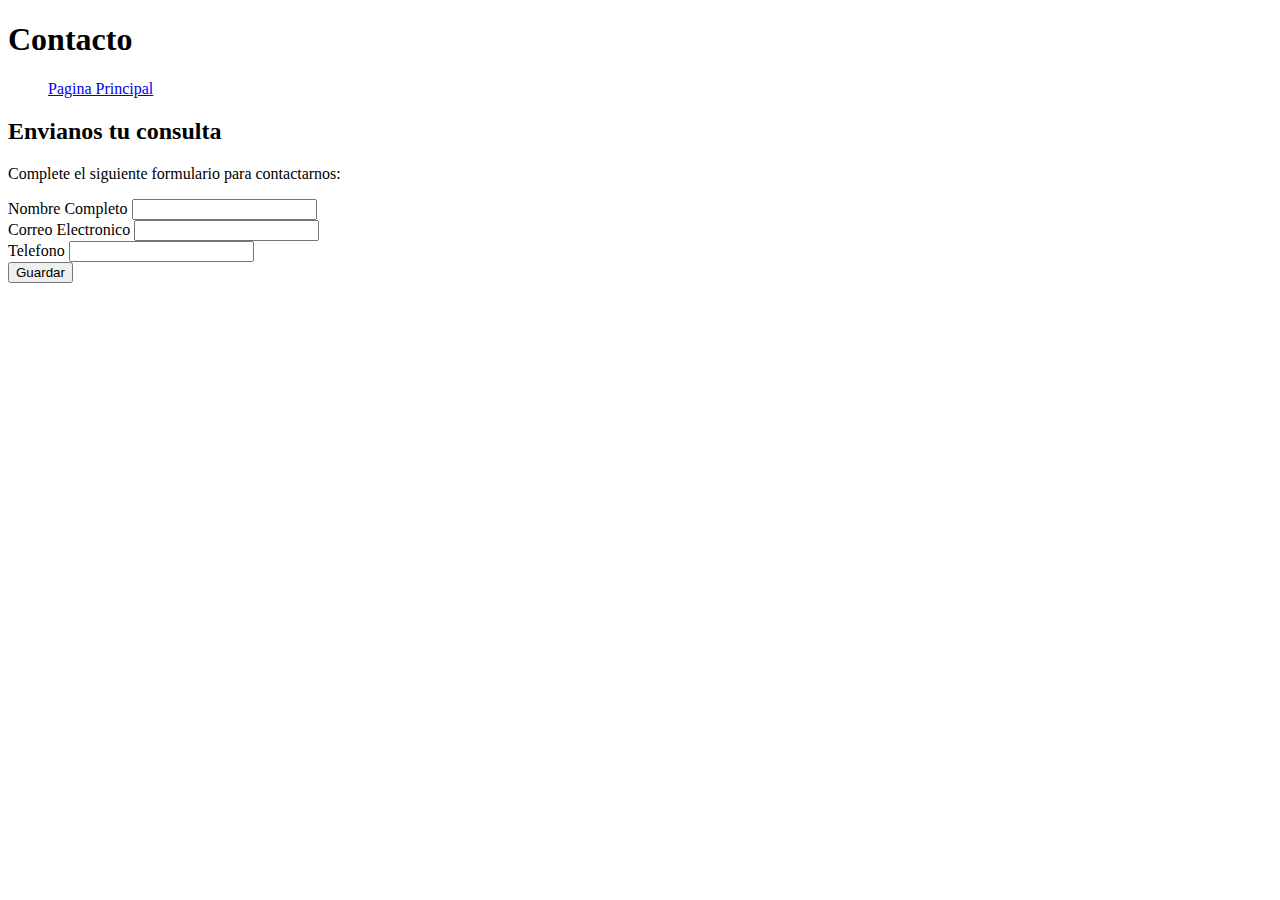
==== ProyectoWeb/contacto.html @ 8a8a24ed "pagina web" ====
<!DOCTYPE html>
<html lang="en">
<head>
    <meta charset="UTF-8">
    <meta name="viewport" content="width=device-width, initial-scale=1.0">
    <title>Contacto - Cafayate</title>
</head>
<body>
    <header>
        <h1>Contacto</h1>
    </header>
    <nav>
        <ul>
           <a href="index.html" title="PAGINA PRINCIPAL">Pagina Principal</a>
        </ul>
    </nav>
    <section>
        <h2>Envianos tu consulta</h2>
        <article>
            <p>Complete el siguiente formulario para contactarnos:</p>
            <form action="#" method="POST">
                <label for="nombre">Nombre Completo</label>
                <input type="text" id="nombre" required/><br/>

                <label for="correo">Correo Electronico</label>
                <input type="text" id="Correo" required/><br/>
                
                <label for="telefono">Telefono</label>
                <input type="tel" id="telefono" required/><br/>
                <input type="submit" value="Guardar"/>
            </form>
    </section>
</body>
</html>
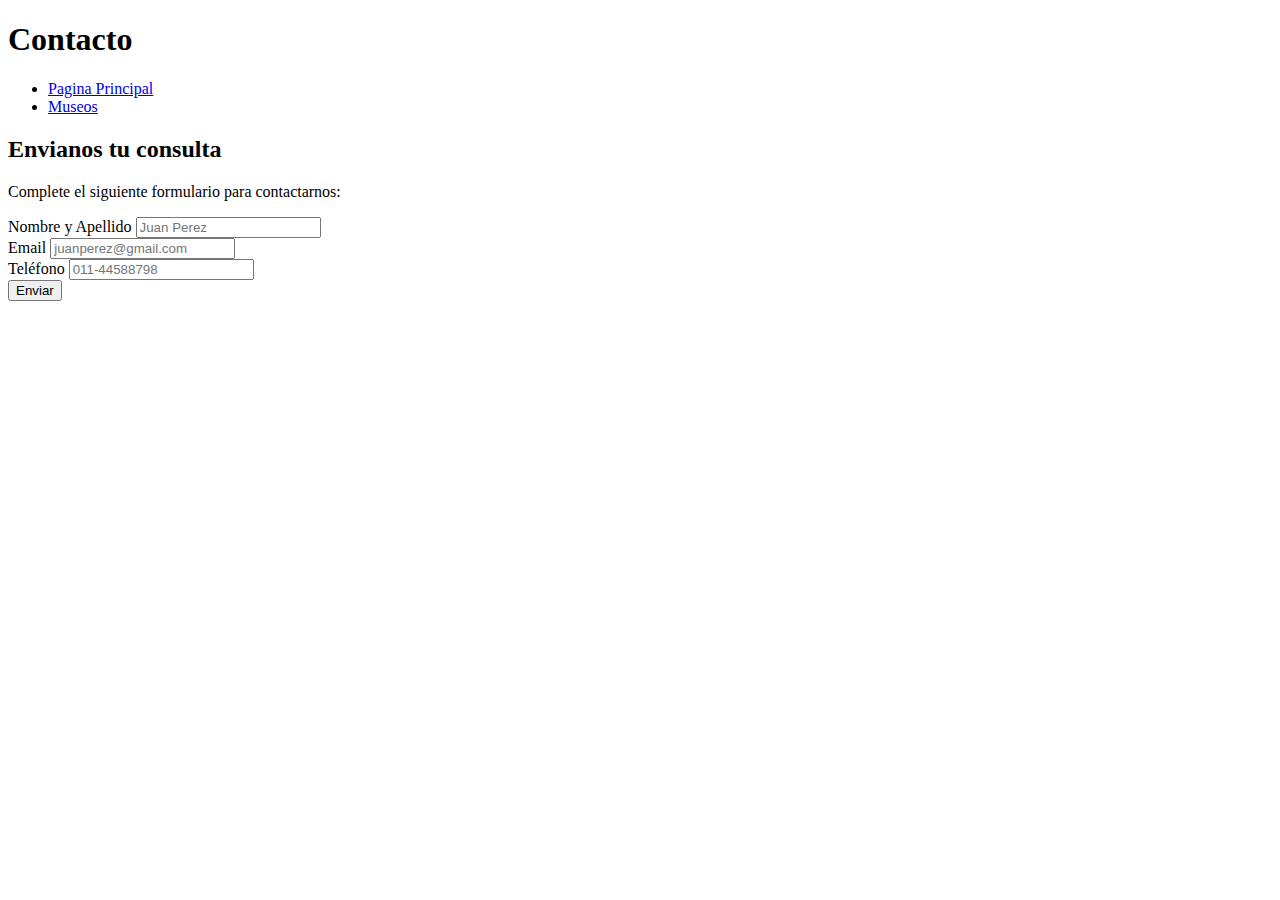
==== commit 4f084e86: "contacto" ====
--- a/ProyectoWeb/contacto.html
+++ b/ProyectoWeb/contacto.html
@@ -4,6 +4,7 @@
     <meta charset="UTF-8">
     <meta name="viewport" content="width=device-width, initial-scale=1.0">
     <title>Contacto - Cafayate</title>
+    <link rel="stylesheet" href="/static/css/styles.css">
 </head>
 <body>
     <header>
@@ -11,7 +12,8 @@
     </header>
     <nav>
         <ul>
-           <a href="index.html" title="PAGINA PRINCIPAL">Pagina Principal</a>
+           <li><a href="index.html" title="PAGINA PRINCIPAL">Pagina Principal</a></li>
+           <li><a href="museos.html" title="MUSEOS">Museos</a></li>
         </ul>
     </nav>
     <section>
@@ -19,15 +21,16 @@
         <article>
             <p>Complete el siguiente formulario para contactarnos:</p>
             <form action="#" method="POST">
-                <label for="nombre">Nombre Completo</label>
-                <input type="text" id="nombre" required/><br/>
+                <label for="nombre">Nombre y Apellido</label>
+                <input type="text" id="nombre" placeholder="Juan Perez" required/><br/>
 
-                <label for="correo">Correo Electronico</label>
-                <input type="text" id="Correo" required/><br/>
+                <label for="correo">Email</label>
+                <input type="text" id="Correo" placeholder="juanperez@gmail.com" required/><br/>
                 
-                <label for="telefono">Telefono</label>
-                <input type="tel" id="telefono" required/><br/>
-                <input type="submit" value="Guardar"/>
+                <label for="telefono">Teléfono</label>
+                <input type="tel" id="telefono" placeholder="011-44588798" required/><br/>
+                
+                <input type="submit" value="Enviar"/>
             </form>
     </section>
 </body>
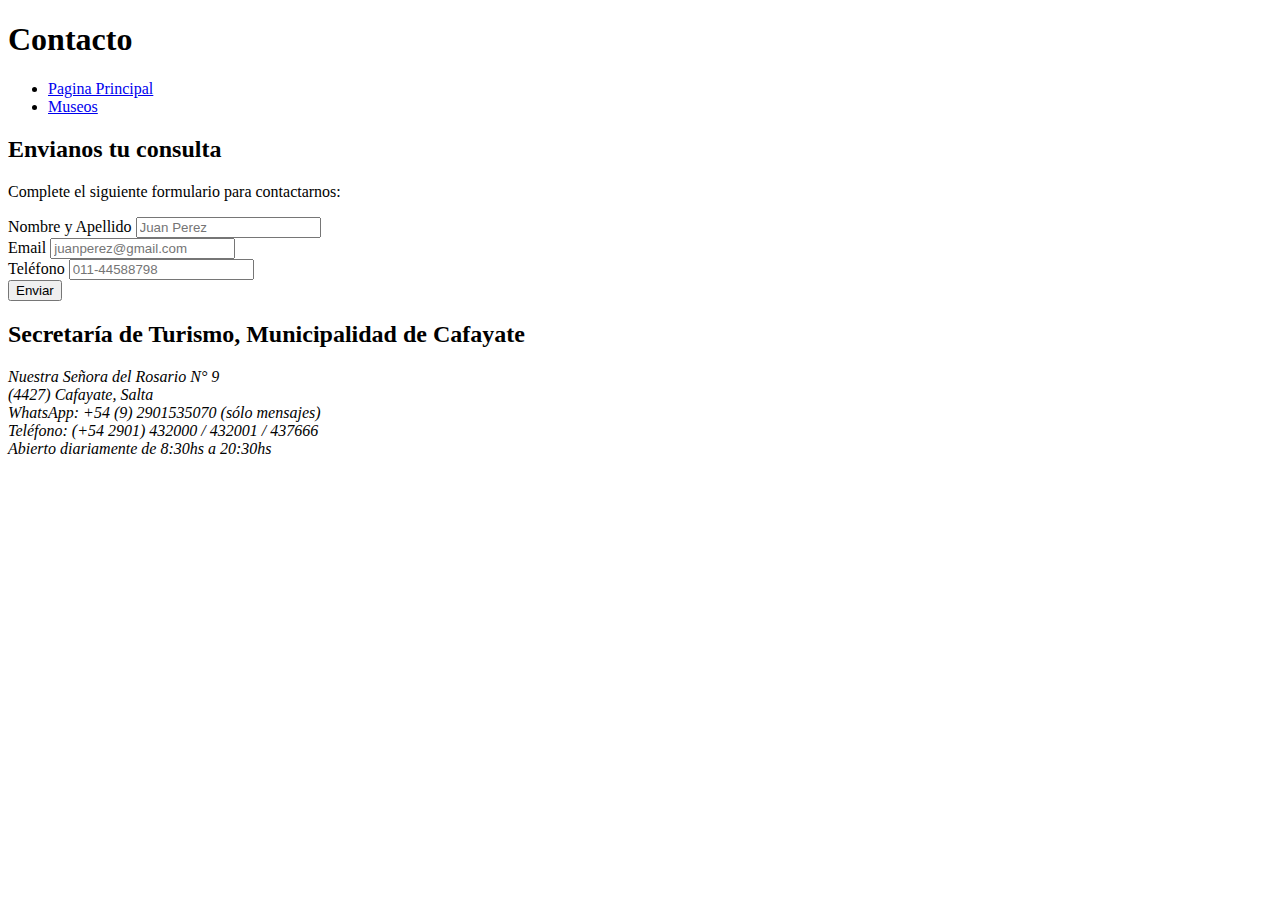
==== commit 9e9d9df9: "tabla y fotos" ====
--- a/ProyectoWeb/contacto.html
+++ b/ProyectoWeb/contacto.html
@@ -33,5 +33,15 @@
                 <input type="submit" value="Enviar"/>
             </form>
     </section>
+    <footer>
+        <h2>Secretaría de Turismo, Municipalidad de Cafayate</h2>
+        <address>
+        Nuestra Señora del Rosario N° 9<br>
+        (4427) Cafayate, Salta<br>
+        WhatsApp: +54 (9) 2901535070 (sólo mensajes)<br> 
+        Teléfono: (+54 2901) 432000 / 432001 / 437666 <br>
+        Abierto diariamente de 8:30hs a 20:30hs<br>
+        </address>
+    </footer>
 </body>
 </html>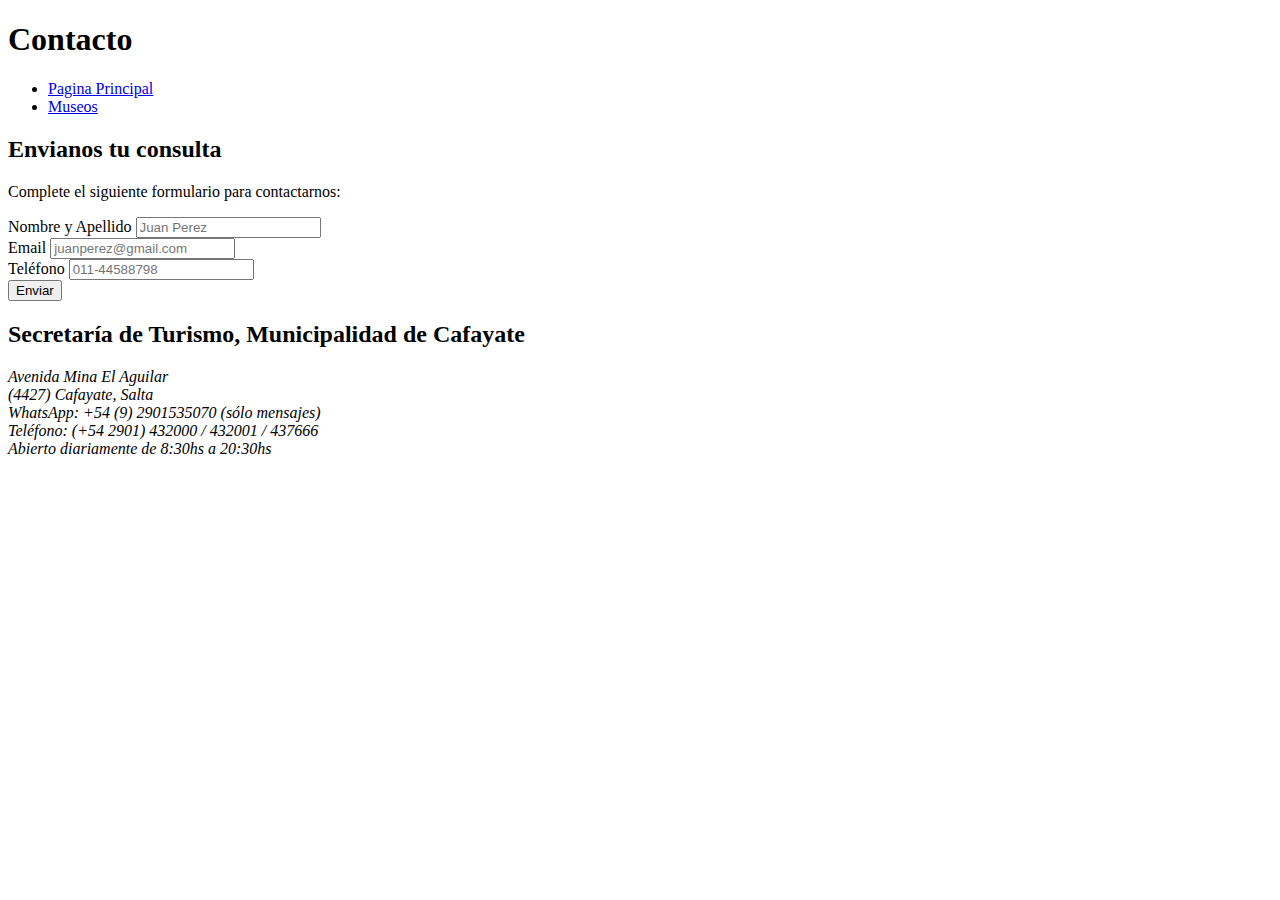
==== commit c6b2921f: "correcion errores validador hmtl" ====
--- a/ProyectoWeb/contacto.html
+++ b/ProyectoWeb/contacto.html
@@ -1,5 +1,5 @@
 <!DOCTYPE html>
-<html lang="en">
+<html lang="es">
 <head>
     <meta charset="UTF-8">
     <meta name="viewport" content="width=device-width, initial-scale=1.0">
@@ -18,25 +18,21 @@
     </nav>
     <section>
         <h2>Envianos tu consulta</h2>
-        <article>
             <p>Complete el siguiente formulario para contactarnos:</p>
             <form action="#" method="POST">
                 <label for="nombre">Nombre y Apellido</label>
-                <input type="text" id="nombre" placeholder="Juan Perez" required/><br/>
-
+                <input type="text" id="nombre" placeholder="Juan Perez" required><br>
                 <label for="correo">Email</label>
-                <input type="text" id="Correo" placeholder="juanperez@gmail.com" required/><br/>
-                
+                <input type="text" id="correo" placeholder="juanperez@gmail.com" required><br>
                 <label for="telefono">Teléfono</label>
-                <input type="tel" id="telefono" placeholder="011-44588798" required/><br/>
-                
-                <input type="submit" value="Enviar"/>
+                <input type="tel" id="telefono" placeholder="011-44588798" required><br>
+                <input type="submit" value="Enviar">
             </form>
     </section>
     <footer>
         <h2>Secretaría de Turismo, Municipalidad de Cafayate</h2>
         <address>
-        Nuestra Señora del Rosario N° 9<br>
+        Avenida Mina El Aguilar<br>
         (4427) Cafayate, Salta<br>
         WhatsApp: +54 (9) 2901535070 (sólo mensajes)<br> 
         Teléfono: (+54 2901) 432000 / 432001 / 437666 <br>
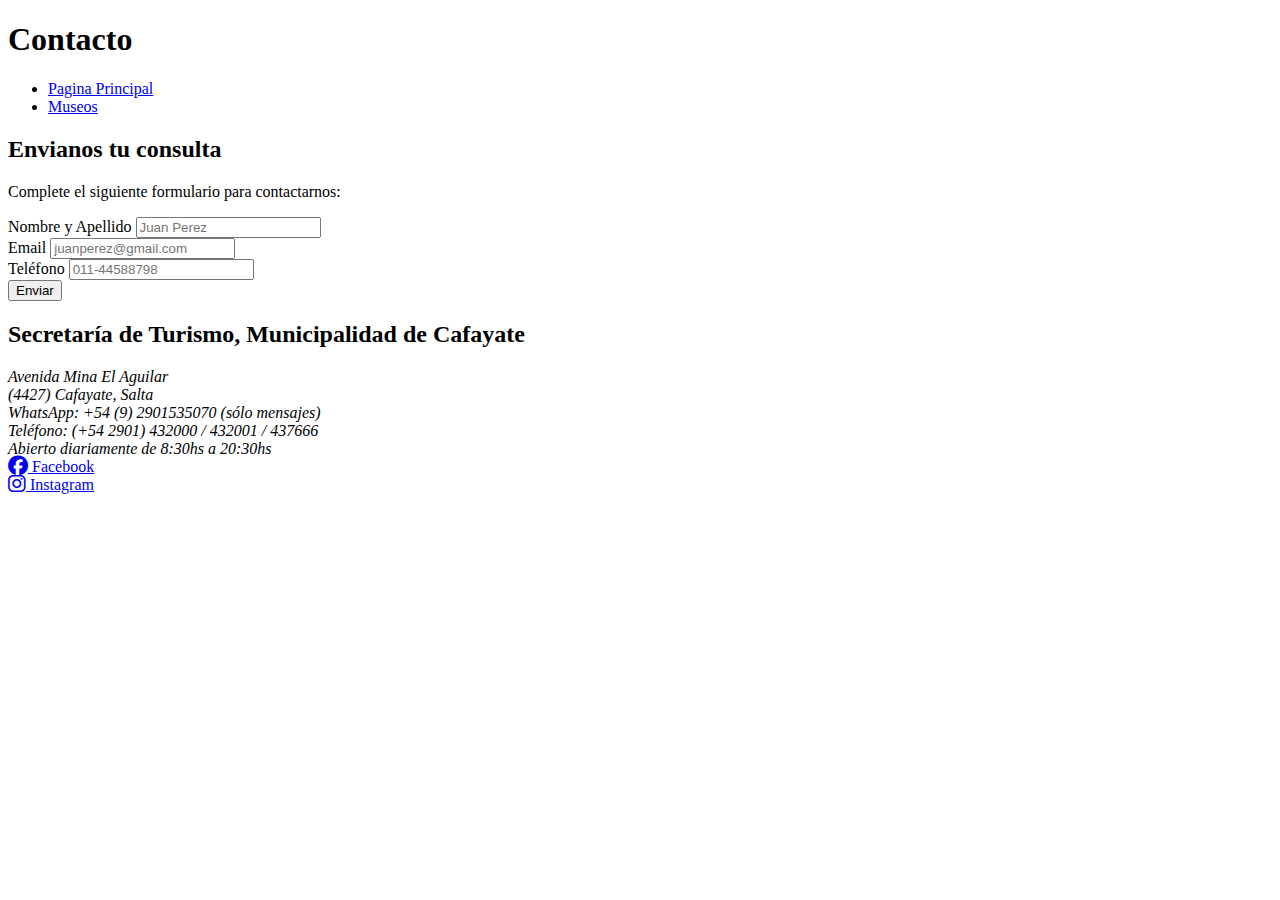
==== commit 81a52023: "redes sociales" ====
--- a/ProyectoWeb/contacto.html
+++ b/ProyectoWeb/contacto.html
@@ -5,6 +5,7 @@
     <meta name="viewport" content="width=device-width, initial-scale=1.0">
     <title>Contacto - Cafayate</title>
     <link rel="stylesheet" href="/static/css/styles.css">
+    <link rel="stylesheet" href="https://cdnjs.cloudflare.com/ajax/libs/font-awesome/6.5.0/css/all.min.css">
 </head>
 <body>
     <header>
@@ -38,6 +39,14 @@
         Teléfono: (+54 2901) 432000 / 432001 / 437666 <br>
         Abierto diariamente de 8:30hs a 20:30hs<br>
         </address>
+        <div class="redes">
+            <a href="https://www.facebook.com/municipalidaddecafayateoficial" target="_blank">
+                <i class="fab fa-facebook fa-lg"></i> Facebook
+            </a><br>
+            <a href="https://www.instagram.com/municipalidad_cafayate/" target="_blank">
+                <i class="fab fa-instagram fa-lg"></i> Instagram
+            </a>
+        </div>
     </footer>
 </body>
 </html>